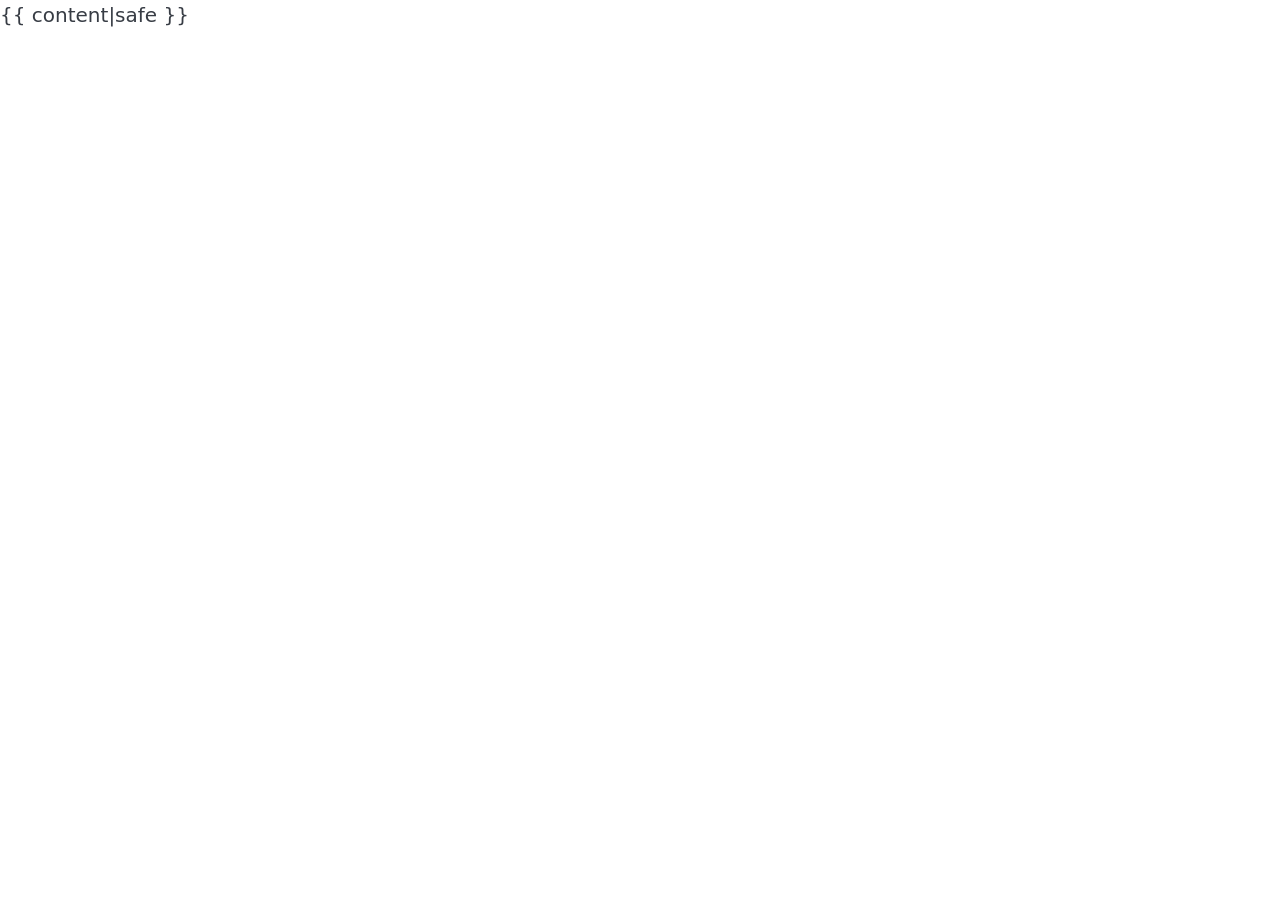
==== templates/index.html @ fceb354a "feat(folders): create folder" ====
<!doctype html>
<html lang="en">
  <head>
    <meta charset="UTF-8" />
    <meta name="viewport" content="width=device-width, initial-scale=1.0" />
    <link rel="stylesheet" href="/static/pico.min.css" />
    <script src="/static/htmx.min.js"></script>
    <title>Filebase</title>
  </head>
  <body hx-target="#app" hx-swap="innerHTML">
    <div id = "app">{{ content|safe }}</div>
  </body>
</html>
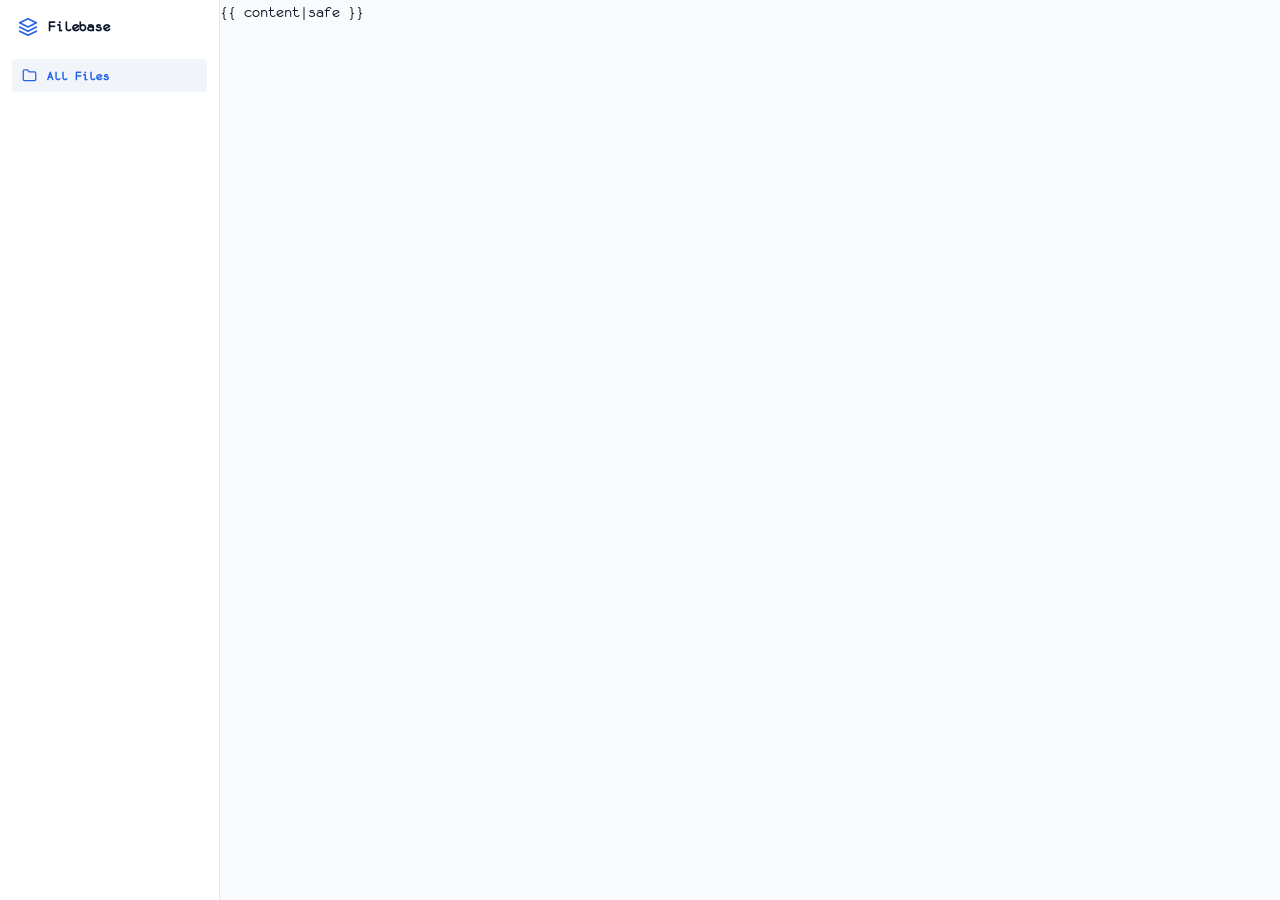
==== commit 43c15f61: "feat(files): implement file operations and storage - add disk storage service with checksum verifica" ====
--- a/templates/index.html
+++ b/templates/index.html
@@ -3,11 +3,109 @@
   <head>
     <meta charset="UTF-8" />
     <meta name="viewport" content="width=device-width, initial-scale=1.0" />
-    <link rel="stylesheet" href="/static/pico.min.css" />
-    <script src="/static/htmx.min.js"></script>
+    <meta name="robots" content="noindex, nofollow" />
+    <link rel="stylesheet" href="/static/app.min.css" />
+    <link rel="icon" type="image/svg+xml" href="/static/favicon.svg" />
+    <link rel="preload" href="/static/fonts/MonofurNerdFont-Regular.woff2" as="font" type="font/woff2" crossorigin />
+    <script src="/static/htmx.min.js" defer></script>
+    <script src="/static/app.js" defer></script>
     <title>Filebase</title>
   </head>
+  <!-- Global HTMX target: internal navigations swap content into #app without full reloads -->
   <body hx-target="#app" hx-swap="innerHTML">
-    <div id = "app">{{ content|safe }}</div>
+    <!-- Toast notifications container swapped out-of-band by response fragments -->
+    <div id="toasts"></div>
+
+    <!-- Delete Confirmation Dialog -->
+    <dialog id="delete-dialog" class="modal">
+      <form method="dialog" class="modal-backdrop">
+        <button type="submit" aria-label="Close"></button>
+      </form>
+
+      <div class="modal-content">
+        <div class="modal-header">
+          <span class="modal-title" id="delete-dialog-title">Delete Confirmation</span>
+          <form method="dialog">
+            <button
+              type="submit"
+              class="btn btn-ghost modal-close-btn"
+              title="Close"
+              aria-label="Close"
+            >
+              <svg class="icon icon-sm" aria-hidden="true">
+                <use href="/static/icons.svg#close"></use>
+              </svg>
+            </button>
+          </form>
+        </div>
+
+        <div class="modal-body">
+          <p class="modal-confirm-text">
+            Are you sure you want to delete <strong id="delete-item-name"></strong>? This action cannot be undone.
+          </p>
+          <div class="modal-confirm-actions">
+            <button
+              type="button"
+              class="btn btn-secondary"
+              onclick="document.getElementById('delete-dialog').close()"
+            >
+              Cancel
+            </button>
+            <button
+              type="button"
+              id="delete-action-btn"
+              class="btn btn-danger"
+            >
+              <svg class="icon icon-sm" aria-hidden="true">
+                <use href="/static/icons.svg#trash"></use>
+              </svg>
+              <span>Delete</span>
+            </button>
+          </div>
+        </div>
+      </div>
+    </dialog>
+
+    <div class="layout">
+      <!-- Persistent Application Sidebar -->
+      <aside class="sidebar">
+        <!-- Logo and Home Link -->
+        <a
+          href="/files"
+          class="app-header"
+          hx-get="/files"
+          hx-target="#app"
+          hx-swap="innerHTML"
+          hx-push-url="true"
+        >
+          <div class="app-icon">
+            <svg class="icon" aria-hidden="true">
+              <use href="/static/icons.svg#logo"></use>
+            </svg>
+          </div>
+          <span class="app-title">Filebase</span>
+        </a>
+
+        <!-- Sidebar Navigation Links -->
+        <nav class="nav-links">
+          <a
+            href="/files"
+            class="nav-item active"
+            hx-get="/files"
+            hx-target="#app"
+            hx-swap="innerHTML"
+            hx-push-url="true"
+          >
+            <svg class="icon icon-sm" aria-hidden="true">
+              <use href="/static/icons.svg#folder"></use>
+            </svg>
+            <span>All Files</span>
+          </a>
+        </nav>
+      </aside>
+
+      <!-- Main Application Container -->
+      <main class="main" id="app">{{ content|safe }}</main>
+    </div>
   </body>
-</html>+</html>
--- a/static/app.min.css
+++ b/static/app.min.css
@@ -0,0 +1 @@
+@layer reset{*,:before,:after{box-sizing:border-box;margin:0;padding:0}body{min-height:100vh}img,video,svg{max-width:100%;display:block}button,input,select,textarea{font:inherit;color:inherit}ul,ol{list-style:none}a{color:inherit;text-decoration:none}}@layer base{@font-face{font-family:UbuntuMono Nerd Font;src:url(/static/fonts/MonofurNerdFont-Regular.woff2)format("woff2");font-weight:400;font-style:normal;font-display:swap}@font-face{font-family:UbuntuMono Nerd Font;src:url(/static/fonts/MonofurNerdFont-Bold.woff2)format("woff2");font-weight:700;font-style:normal;font-display:swap}:root{--lightningcss-light:initial;--lightningcss-dark: ;color-scheme:light dark;--font:"UbuntuMono Nerd Font", ui-monospace, SFMono-Regular, Menlo, Monaco, Consolas, monospace;--radius:6px;--radius-sm:4px;--bg:#f8fafc;--surface:#fff;--surface-hover:#f1f5f9;--border:#e2e8f0;--border-hover:#cbd5e1;--border-focus:#2563eb;--text:#0f172a;--text-muted:#475569;--text-dim:#94a3b8;--primary:#2563eb;--primary-hover:#1d4ed8;--primary-fg:#fff;--nav-active:#2563eb;--folder:#d97706;--file:#0284c7;--success:#16a34a;--success-bg:#f0fdf4;--success-border:#bbf7d0;--warning:#d97706;--warning-bg:#fffbeb;--warning-border:#fde68a;--error:#dc2626;--error-bg:#fef2f2;--error-border:#fecaca;--sidebar-width:220px;--navbar-height:48px}@media (prefers-color-scheme:dark){:root{--lightningcss-light: ;--lightningcss-dark:initial;--bg:#0b0f19;--surface:#111827;--surface-hover:#1a2234;--border:#1e293b;--border-hover:#334155;--border-focus:#3b82f6;--text:#f8fafc;--text-muted:#94a3b8;--text-dim:#64748b;--primary:#2563eb;--primary-hover:#1d4ed8;--primary-fg:#fff;--nav-active:#60a5fa;--folder:#fbbf24;--file:#38bdf8;--success:#22c55e;--success-bg:rgba(34,197,94,.1);--success-border:rgba(34,197,94,.25);--warning:#f59e0b;--warning-bg:rgba(245,158,11,.1);--warning-border:rgba(245,158,11,.25);--error:#ef4444;--error-bg:rgba(239,68,68,.1);--error-border:rgba(239,68,68,.25)}}html,body{height:100%;font-family:var(--font);background:var(--bg);color:var(--text);-webkit-font-smoothing:antialiased;line-height:1.5;overflow-x:hidden}}@layer layout{.layout{grid-template-columns:var(--sidebar-width) 1fr;min-height:100vh;display:grid}.sidebar{background:var(--surface);border-right:1px solid var(--border);flex-direction:column;gap:1.25rem;height:100vh;padding:1rem .75rem;display:flex;position:sticky;top:0}.main{flex-direction:column;min-width:0;min-height:100vh;display:flex}.navbar{height:var(--navbar-height);background:var(--surface);border-bottom:1px solid var(--border);z-index:10;justify-content:space-between;align-items:center;gap:1rem;padding:0 1.25rem;display:flex;position:sticky;top:0}.workspace{flex-direction:column;flex:1;gap:1.25rem;min-width:0;padding:1.5rem;display:flex}.workspace-bar{flex-wrap:wrap;justify-content:space-between;align-items:center;gap:1rem;display:flex}}@layer components{.app-header{align-items:center;gap:.625rem;padding:0 .375rem;display:flex}.app-icon{color:var(--primary);background:0 0;justify-content:center;align-items:center;display:flex}.app-icon svg{width:20px;height:20px}.app-title{letter-spacing:-.01em;color:var(--text);font-size:.9375rem;font-weight:700}.nav-links{flex-direction:column;gap:.25rem;display:flex}.nav-item{border-radius:var(--radius-sm);color:var(--text-muted);align-items:center;gap:.625rem;padding:.45rem .625rem;font-size:.8125rem;font-weight:500;transition:background .12s,color .12s;display:flex}.nav-item:hover{background:var(--surface-hover);color:var(--text)}.nav-item.active{background:var(--surface-hover);color:var(--nav-active);font-weight:600}.breadcrumbs{color:var(--text-muted);white-space:nowrap;align-items:center;gap:.375rem;min-width:0;font-size:.8125rem;display:flex}.breadcrumbs a{color:var(--text-muted);flex-shrink:0;align-items:center;transition:color .12s;display:inline-flex}.breadcrumbs a:hover{color:var(--primary)}.breadcrumbs .current{color:var(--text);text-overflow:ellipsis;white-space:nowrap;font-weight:600;overflow:hidden}.breadcrumb-btn{color:var(--text-muted);cursor:pointer;font-family:inherit;font-weight:700;line-height:1;font-size:inherit;background:0 0;border:none;align-items:center;padding:0;transition:color .12s;display:inline-flex}.breadcrumb-btn:hover{color:var(--primary)}.breadcrumb-btn:focus{outline:none}.breadcrumb-btn:focus-visible{outline:none}.navbar-actions{align-items:center;gap:.75rem;display:flex}.search-input{background:var(--bg);border:1px solid var(--border);color:var(--text);border-radius:var(--radius-sm);outline:none;width:200px;height:32px;padding:.35rem .625rem;font-size:.8125rem;transition:border-color .12s,width .15s}.search-input:focus{border-color:var(--border-focus)}.workspace-title{letter-spacing:-.01em;margin:0;font-size:1.25rem;font-weight:700}.workspace-actions{flex-wrap:wrap;align-items:center;gap:.5rem;display:flex}.folder-form{align-items:center;gap:.5rem;display:flex}.folder-form input[type=text]{background:var(--surface);border:1px solid var(--border);color:var(--text);border-radius:var(--radius-sm);outline:none;min-width:180px;height:32px;padding:.35rem .625rem;font-size:.8125rem;transition:border-color .12s}.folder-form input[type=text]:focus{border-color:var(--border-focus)}.upload-form{margin:0;display:inline-flex}.upload-btn{cursor:pointer;position:relative}.upload-input{opacity:0;z-index:-1;width:.1px;height:.1px;position:absolute;overflow:hidden}.btn{border-radius:var(--radius-sm);cursor:pointer;white-space:nowrap;border:1px solid transparent;justify-content:center;align-items:center;gap:.375rem;height:32px;padding:.35rem .75rem;font-size:.8125rem;font-weight:500;transition:background .12s,border-color .12s,color .12s;display:inline-flex}.btn:disabled,.btn[disabled]{opacity:.45;cursor:not-allowed}a.btn:disabled,a.btn[disabled]{pointer-events:none}.btn-primary{background:var(--primary);color:var(--primary-fg)}.btn-primary:hover{background:var(--primary-hover)}.btn-secondary{background:var(--surface);border:1px solid var(--border);color:var(--text)}.btn-secondary:hover{background:var(--surface-hover);border-color:var(--border-hover);color:var(--primary)}.btn-danger{background:var(--error);color:#fff;border:1px solid transparent}.btn-danger:hover{background:#b91c1c}.btn-ghost{color:var(--text-dim);border-radius:var(--radius-sm);background:0 0;border:none;flex-shrink:0;width:28px;height:28px;padding:.25rem}.btn-ghost:hover{background:var(--surface-hover);color:var(--primary)}.grid{grid-template-columns:repeat(auto-fill,minmax(210px,1fr));gap:.625rem;display:grid}.grid-sub{display:contents}.card{background:var(--surface);border:1px solid var(--border);border-radius:var(--radius);cursor:pointer;-webkit-user-select:none;-ms-user-select:none;user-select:none;align-items:center;gap:.625rem;padding:.625rem .75rem;transition:background .12s,border-color .12s;display:flex}.card:hover{background:var(--surface-hover);border-color:var(--border-hover)}.card-link{min-width:0;color:inherit;flex:1;align-items:center;gap:.625rem;text-decoration:none;display:flex}.workspace-title-wrapper{cursor:default;align-items:center;display:inline-flex;position:relative}.folder-popover{background:var(--surface);border:1px solid var(--border-hover);border-radius:var(--radius);pointer-events:none;opacity:0;visibility:hidden;z-index:100;flex-direction:column;gap:.5rem;min-width:220px;padding:.625rem .75rem;transition:opacity .15s cubic-bezier(.16,1,.3,1),transform .15s cubic-bezier(.16,1,.3,1),visibility .15s;display:flex;position:absolute;top:calc(100% + 8px);left:0;transform:translateY(-4px);box-shadow:0 10px 25px -5px rgba(0,0,0,.15),0 4px 6px -2px rgba(0,0,0,.05)}.workspace-title-wrapper:hover .folder-popover{opacity:1;visibility:visible;transition-delay:.18s;transform:translateY(0)}.popover-header{border-bottom:1px solid var(--border);align-items:center;gap:.5rem;padding-bottom:.375rem;display:flex}.popover-title{color:var(--text);text-overflow:ellipsis;white-space:nowrap;font-size:.8125rem;font-weight:600;overflow:hidden}.popover-body{flex-direction:column;gap:.25rem;display:flex}.popover-row{justify-content:space-between;align-items:center;gap:.75rem;font-size:.6875rem;display:flex}.popover-label{color:var(--text-dim);text-transform:uppercase;letter-spacing:.04em;font-size:.625rem;font-weight:600}.popover-value{color:var(--text-muted);font-variant-numeric:tabular-nums}.icon-box{background:0 0;flex-shrink:0;justify-content:center;align-items:center;display:inline-flex}.icon-folder{color:var(--folder);background:0 0}.icon-file{color:var(--file);background:0 0}.card-info{flex-direction:column;flex:1;min-width:0;display:flex}.card-actions{flex-shrink:0;align-items:center;gap:.25rem;display:flex}.card-title{color:var(--text);text-overflow:ellipsis;white-space:nowrap;cursor:pointer;font-size:.8125rem;font-weight:500;overflow:hidden}.card:hover .card-title{color:var(--primary)}dialog.modal{background:0 0;border:none;justify-content:center;align-items:center;width:100vw;max-width:none;height:100vh;max-height:none;margin:0;padding:0;display:none;position:fixed;top:0;bottom:0;left:0;right:0;overflow:hidden}dialog.modal[open]{display:flex}dialog.modal::-ms-backdrop{-webkit-backdrop-filter:blur(2px);backdrop-filter:blur(2px);background:rgba(0,0,0,.55)}dialog.modal::backdrop{-webkit-backdrop-filter:blur(2px);backdrop-filter:blur(2px);background:rgba(0,0,0,.55)}.modal-backdrop{z-index:1;position:fixed;top:0;bottom:0;left:0;right:0}.modal-backdrop button{cursor:default;background:0 0;border:none;width:100%;height:100%;margin:0;padding:0;display:block}.modal-content{z-index:2;box-sizing:border-box;background:var(--surface);border:1px solid var(--border-hover);border-radius:var(--radius);width:min(100vw - 2rem,400px);max-width:400px;color:var(--text);flex-direction:column;gap:1.25rem;padding:1.25rem;display:flex;position:relative;box-shadow:0 20px 35px -5px rgba(0,0,0,.4)}dialog.modal[open] .modal-content{will-change:transform, opacity;animation:.16s cubic-bezier(.16,1,.3,1) forwards modal-enter}@keyframes modal-enter{0%{opacity:0;transform:translateY(6px)scale(.98)}to{opacity:1;transform:translateY(0)scale(1)}}.modal-header{justify-content:space-between;align-items:center;gap:.75rem;display:flex}.modal-title{color:var(--text);text-overflow:ellipsis;white-space:nowrap;font-size:.9375rem;font-weight:600;overflow:hidden}.modal-close-btn{flex-shrink:0;justify-content:center;align-items:center;width:28px;height:28px;padding:.25rem;display:flex}.modal-body{flex-direction:column;gap:1rem;display:flex}.modal-form{flex-direction:column;gap:.35rem;display:flex}.modal-label{color:var(--text-dim);text-transform:uppercase;letter-spacing:.04em;font-size:.75rem;font-weight:500}.modal-input-group{align-items:center;gap:.5rem;display:flex}.modal-input{border:1px solid var(--border);border-radius:var(--radius-sm);background:var(--bg);min-width:0;color:var(--text);box-sizing:border-box;outline:none;flex:1;padding:.5rem .65rem;font-size:.875rem}.modal-input:focus{border-color:var(--primary)}.modal-save-btn{flex-shrink:0;padding:.5rem .85rem;font-size:.8125rem}.modal-actions{align-items:center;gap:.5rem;width:100%;display:flex}.modal-action-btn{cursor:pointer;box-sizing:border-box;white-space:nowrap;border-radius:var(--radius-sm);flex:1;justify-content:center;align-items:center;gap:.375rem;min-width:0;height:34px;padding:.45rem .625rem;font-size:.8125rem;font-weight:500;text-decoration:none;display:inline-flex}.modal-action-btn span{text-overflow:ellipsis;white-space:nowrap;overflow:hidden}.modal-actions .modal-action-btn:only-child{flex:none;min-width:100px}.modal-confirm-text{color:var(--text-muted);word-break:break-word;overflow-wrap:break-word;font-size:.875rem;line-height:1.5}.modal-confirm-text strong{color:var(--text);word-break:break-word}.modal-confirm-actions{justify-content:flex-end;align-items:center;gap:.5rem;margin-top:1rem;display:flex}.move-modal-content{width:min(100vw - 2rem,460px);max-width:460px}.move-nav-bar{background:var(--bg);border:1px solid var(--border);border-radius:var(--radius-sm);align-items:center;gap:.5rem;padding:.5rem .65rem;font-size:.8125rem;display:flex}.move-nav-label{color:var(--text-dim);white-space:nowrap;font-weight:500}.move-breadcrumbs{flex-wrap:wrap;align-items:center;gap:.25rem;min-width:0;display:flex}.move-crumb-link{color:var(--primary);cursor:pointer;align-items:center;font-weight:500;text-decoration:none;display:inline-flex}.move-crumb-link:hover{text-decoration:underline}.move-crumb-sep{color:var(--text-dim);width:12px;height:12px}.move-crumb-current{color:var(--text);align-items:center;font-weight:600;display:inline-flex}.move-folder-list{border:1px solid var(--border);border-radius:var(--radius-sm);background:var(--bg);flex-direction:column;max-height:220px;display:flex;overflow-y:auto}.move-folder-row{color:var(--text);border-bottom:1px solid var(--border);cursor:pointer;justify-content:space-between;align-items:center;padding:.5rem .75rem;font-size:.8125rem;text-decoration:none;transition:background-color .12s;display:flex}.move-folder-row:last-child{border-bottom:none}.move-folder-row:hover:not(.disabled){background:var(--surface-hover)}.move-folder-row.move-up-row{color:var(--text-muted);font-style:italic}.move-folder-row.disabled{opacity:.45;cursor:not-allowed}.move-folder-row-left{align-items:center;gap:.5rem;min-width:0;display:flex}.move-folder-name{text-overflow:ellipsis;white-space:nowrap;overflow:hidden}.move-row-arrow{color:var(--text-dim);flex-shrink:0}.move-badge{background:var(--surface-hover);color:var(--text-dim);border-radius:9999px;padding:.1rem .4rem;font-size:.6875rem;font-weight:500}.move-empty-hint{text-align:center;color:var(--text-dim);padding:1rem;font-size:.8125rem}.move-footer{flex-direction:column;gap:.5rem;display:flex}.move-submit-btn{justify-content:center;width:100%}.modal-details{border-top:1px solid var(--border);flex-direction:column;gap:.5rem;padding-top:.75rem;display:flex}.detail-row{color:var(--text-dim);justify-content:space-between;align-items:center;font-size:.8125rem;display:flex}.detail-value{color:var(--text);font-size:.8125rem;font-weight:500}.icon{stroke-width:1.75px;flex-shrink:0;width:18px;height:18px}.icon-sm{stroke-width:1.75px;width:15px;height:15px}.empty-box{background:var(--surface);border:1px dashed var(--border);border-radius:var(--radius);text-align:center;color:var(--text-dim);padding:2.5rem 1.5rem;font-size:.8125rem}.grid:has(.card:not([hidden]))~.empty-box{display:none}.fallback-box{text-align:center;flex-direction:column;justify-content:center;align-items:center;gap:.75rem;margin:auto;padding:5rem 1.5rem;display:flex}.fallback-code{color:var(--primary);letter-spacing:-.03em;font-size:3.5rem;font-weight:700;line-height:1}.fallback-title{color:var(--text);letter-spacing:-.01em;margin:0;font-size:1.25rem;font-weight:600}.fallback-desc{color:var(--text-dim);max-width:320px;margin:0 0 .5rem;font-size:.8125rem;line-height:1.5}.htmx-indicator{opacity:0;transition:opacity .15s}.htmx-request .htmx-indicator,.htmx-request.htmx-indicator{opacity:1}#toasts{z-index:1000;pointer-events:none;flex-direction:column-reverse;gap:.5rem;max-width:calc(100vw - 2.5rem);display:flex;position:fixed;bottom:1.25rem;right:1.25rem}.toast{background:var(--surface);color:var(--text);border:1px solid var(--border);border-radius:var(--radius);pointer-events:auto;cursor:pointer;word-break:break-word;align-items:center;gap:.5rem;max-width:360px;padding:.5rem .875rem;font-size:.8125rem;line-height:1.4;animation:4s forwards toast-lifecycle;display:flex;overflow:hidden;box-shadow:0 4px 12px rgba(0,0,0,.08),0 1px 3px rgba(0,0,0,.04)}.toast:hover{background:var(--surface-hover);border-color:var(--border-hover)}.toast:nth-last-child(n+5){display:none}.toast-success{background:var(--success-bg);border-color:var(--success-border);color:var(--text)}.toast-success:before{content:"";background:var(--success);width:7px;height:7px;box-shadow:0 0 0 2px var(--success-border);border-radius:50%;flex-shrink:0}.toast-success:hover{background:var(--success-bg);border-color:var(--success)}.toast-warning{background:var(--warning-bg);border-color:var(--warning-border);color:var(--text)}.toast-warning:before{content:"";background:var(--warning);width:7px;height:7px;box-shadow:0 0 0 2px var(--warning-border);border-radius:50%;flex-shrink:0}.toast-warning:hover{background:var(--warning-bg);border-color:var(--warning)}.toast-error{background:var(--error-bg);border-color:var(--error-border);color:var(--text)}.toast-error:before{content:"";background:var(--error);width:7px;height:7px;box-shadow:0 0 0 2px var(--error-border);border-radius:50%;flex-shrink:0}.toast-error:hover{background:var(--error-bg);border-color:var(--error)}.toast.toast-dismissing{pointer-events:none;animation:.24s cubic-bezier(.16,1,.3,1) forwards toast-dismiss}@keyframes toast-dismiss{to{opacity:0;transform:translateY(8px)scale(.96)}}@keyframes toast-lifecycle{0%{opacity:0;transform:translateY(8px)scale(.96)}6%{opacity:1;transform:translateY(0)scale(1)}88%{opacity:1;transform:translateY(0)scale(1)}to{opacity:0;transform:translateY(8px)scale(.96)}}}@layer responsive{@media (max-width:1024px){:root{--sidebar-width:190px}.workspace{gap:1rem;padding:1.25rem}.grid{grid-template-columns:repeat(auto-fill,minmax(180px,1fr));gap:.5rem}}@media (max-width:768px){.layout{grid-template-columns:1fr}.sidebar{border-right:none;border-bottom:1px solid var(--border);z-index:20;flex-direction:row;justify-content:space-between;align-items:center;gap:1rem;height:auto;padding:.625rem 1rem;position:relative}.nav-links{flex-direction:row;gap:.5rem}.navbar{height:auto;min-height:var(--navbar-height);flex-direction:column;align-items:stretch;gap:.625rem;padding:.625rem 1rem;position:relative}.breadcrumbs,.navbar-actions{width:100%}.search-input{width:100%;height:34px}.workspace{gap:1rem;padding:1rem}.workspace-bar{flex-direction:column;align-items:stretch;gap:.75rem}.folder-form{width:100%}.folder-form input[type=text]{flex:1;min-width:0;height:36px}.btn{height:36px}.grid{grid-template-columns:repeat(auto-fill,minmax(160px,1fr));gap:.5rem}.card{padding:.75rem}#toasts{max-width:none;bottom:1rem;left:1rem;right:1rem}.toast{width:100%;max-width:none}}@media (max-width:480px){.sidebar,.navbar{padding:.5rem .75rem}.workspace{padding:.75rem}.grid{grid-template-columns:1fr}.folder-form{flex-direction:column;align-items:stretch}.folder-form input[type=text]{width:100%}.folder-form .btn{width:100%}.modal-content{gap:1rem;width:calc(100% - 1.25rem);padding:1rem}.modal-input{font-size:1rem}.modal-actions{gap:.375rem}.modal-action-btn{gap:.25rem;height:36px;padding:.45rem .35rem;font-size:.75rem}.modal-action-btn .icon{width:15px;height:15px}}}
